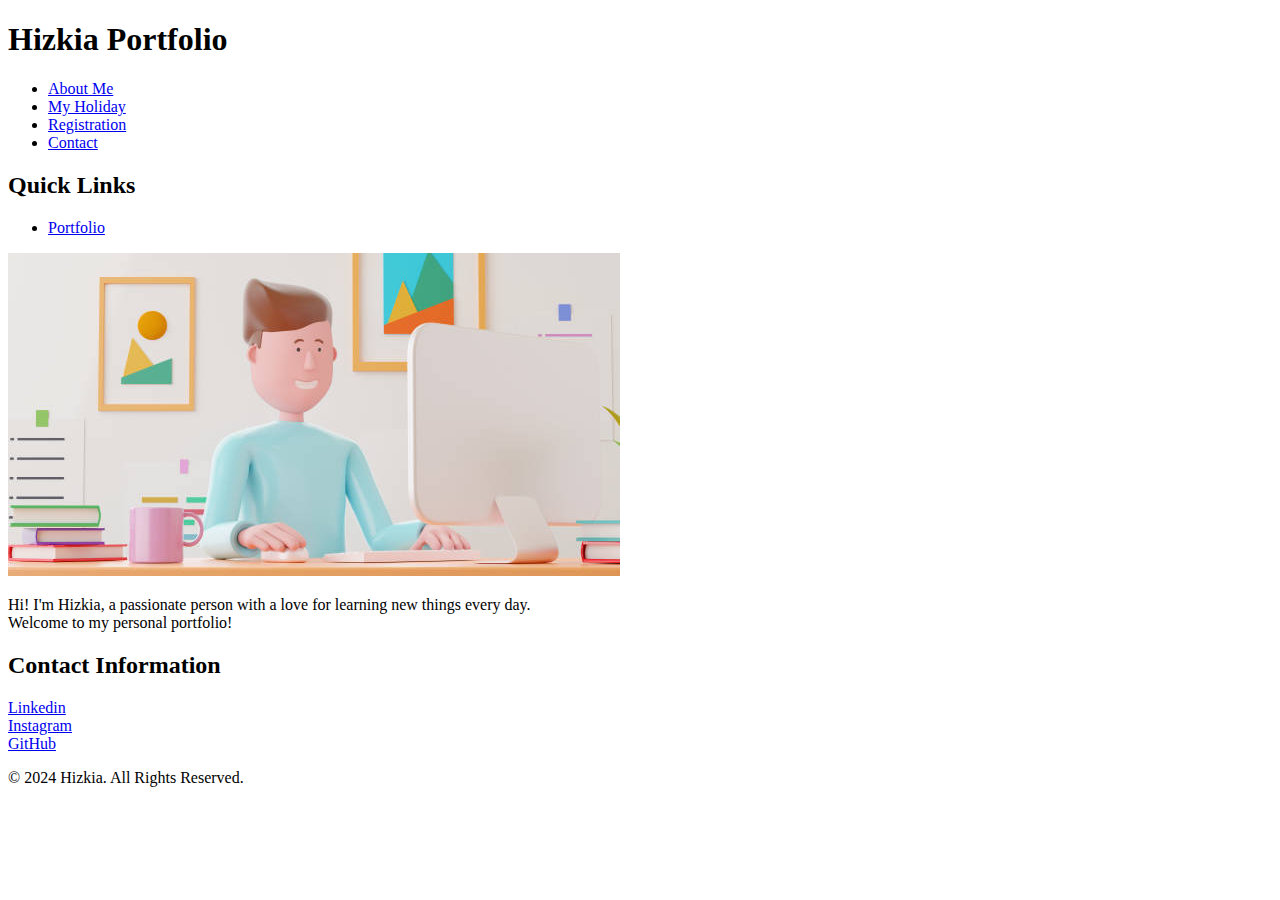
==== index.html @ 3e0f3f46 "" ====
<!DOCTYPE html>
<html lang="en">

<head>
    <meta charset="UTF-8">
    <meta name="viewport" content="width=device-width, initial-scale=1.0">
    <title>My Portfolio</title>
    <link rel="icon" href="favicon.png">
    <link rel="stylesheet" href="styles.css">
</head>

<body>

    <header>
        <h1>Hizkia Portfolio</h1>
    </header>

    <nav>
        <ul>
            <li><a href="about.html">About Me</a></li>
            <li><a href="myholiday.html">My Holiday</a></li>
            <li><a href="Registration.html">Registration</a></li>
            <li><a href="contact.html">Contact</a></li>
        </ul>
    </nav>

    <div class="container">
        <aside>
            <h2>Quick Links</h2>
            <ul>
                <li><a href="about.html.html">Portfolio</a></li>
            </ul>
        </aside>

        <div class="main-content">
            <img src="Foto2.jpg" alt="Kii's photo" class="responsive-image">
            <p>Hi! I'm Hizkia, a passionate person with a love for learning new things every day. <br> Welcome to my
                personal portfolio!</p>
        </div>

        <aside>
            <aside>
                <h2>Contact Information</h2>
                <li><a href="https://www.linkedin.com/in/hizkia-yesurun-fernando-sirait-7943a72b8/"
                        target="_blank">Linkedin</a></li>
                <li><a href="https://instagram.com/dn_hyfs" target="_blank">Instagram</a></li>
                <li><a href="https://github.com/hizkia2382008" target="_blank">GitHub</a></li>
            </aside>
        </aside>
    </div>

    <footer>
        <p>&copy; 2024 Hizkia. All Rights Reserved.</p>
    </footer>

</body>

</html>
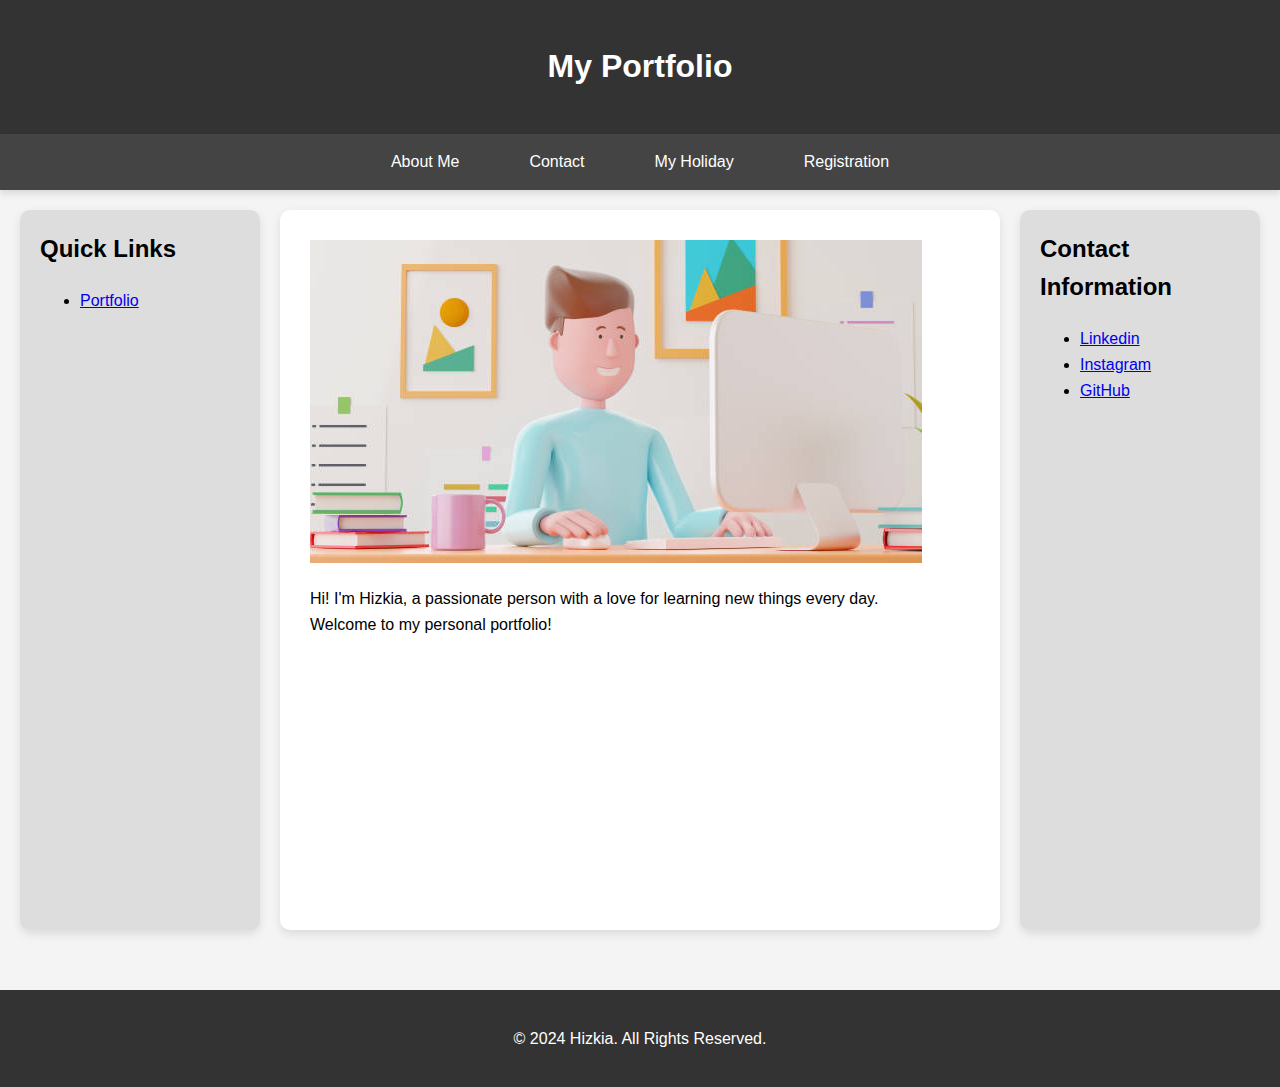
==== commit 86566d13: "Update index.html" ====
--- a/index.html
+++ b/index.html
@@ -10,17 +10,16 @@
 </head>
 
 <body>
-
     <header>
-        <h1>Hizkia Portfolio</h1>
+        <h1>My Portfolio</h1>
     </header>
 
     <nav>
         <ul>
             <li><a href="about.html">About Me</a></li>
+            <li><a href="contact.html">Contact</a></li>
             <li><a href="myholiday.html">My Holiday</a></li>
             <li><a href="Registration.html">Registration</a></li>
-            <li><a href="contact.html">Contact</a></li>
         </ul>
     </nav>
 
@@ -28,24 +27,25 @@
         <aside>
             <h2>Quick Links</h2>
             <ul>
-                <li><a href="about.html.html">Portfolio</a></li>
+                <li><a href="portfolio.html">Portfolio</a></li>
             </ul>
         </aside>
 
         <div class="main-content">
-            <img src="Foto2.jpg" alt="Kii's photo" class="responsive-image">
-            <p>Hi! I'm Hizkia, a passionate person with a love for learning new things every day. <br> Welcome to my
-                personal portfolio!</p>
+            <img src="Foto2.jpg" alt="Hizkia's photo" class="profile-image">
+            <p>Hi! I'm Hizkia, a passionate person with a love for learning new things every day. <br>Welcome to my
+                personal
+                portfolio!</p>
         </div>
 
         <aside>
-            <aside>
-                <h2>Contact Information</h2>
+            <h2>Contact Information</h2>
+            <ul>
                 <li><a href="https://www.linkedin.com/in/hizkia-yesurun-fernando-sirait-7943a72b8/"
                         target="_blank">Linkedin</a></li>
                 <li><a href="https://instagram.com/dn_hyfs" target="_blank">Instagram</a></li>
                 <li><a href="https://github.com/hizkia2382008" target="_blank">GitHub</a></li>
-            </aside>
+            </ul>
         </aside>
     </div>
 
@@ -55,4 +55,4 @@
 
 </body>
 
-</html>+</html>
--- a/styles.css
+++ b/styles.css
@@ -0,0 +1,195 @@
+body {
+    font-family: Arial, sans-serif;
+    margin: 0;
+    padding: 0;
+    background-color: #f4f4f4;
+    line-height: 1.6;
+}
+
+header {
+    background-color: #333;
+    color: #fff;
+    padding: 20px;
+    text-align: center;
+    box-shadow: 0 4px 8px rgba(0, 0, 0, 0.1);
+}
+
+nav ul {
+    display: flex;
+    justify-content: center;
+    list-style: none;
+    background-color: #444;
+    padding: 15px;
+    margin: 0;
+    box-shadow: 0 4px 6px rgba(0, 0, 0, 0.1);
+}
+
+nav ul li {
+    margin: 0 20px;
+}
+
+nav ul li a {
+    color: white;
+    text-decoration: none;
+    padding: 10px 15px;
+    transition: background-color 0.3s ease;
+}
+
+nav ul li a:hover {
+    background-color: #555;
+    border-radius: 4px;
+}
+
+.container {
+    display: grid;
+    grid-template-columns: 1fr 3fr 1fr;
+    grid-gap: 20px;
+    padding: 20px;
+    min-height: 80vh;
+}
+
+.main-content {
+    background-color: white;
+    padding: 30px;
+    border-radius: 10px;
+    box-shadow: 0 4px 10px rgba(0, 0, 0, 0.1);
+    grid-column: 2;
+}
+
+h2 {
+    margin-top: 0;
+}
+
+form {
+    display: flex;
+    flex-direction: column;
+}
+
+label {
+    margin-bottom: 10px;
+    font-weight: bold;
+}
+
+input[type="text"],
+input[type="date"],
+input[type="tel"],
+input[type="email"] {
+    padding: 12px;
+    margin-bottom: 20px;
+    border: 1px solid #ccc;
+    border-radius: 5px;
+    width: 100%;
+    box-sizing: border-box;
+    font-size: 16px;
+    background-color: #f9f9f9;
+    transition: border-color 0.3s ease;
+}
+
+input[type="text"]:focus,
+input[type="date"]:focus,
+input[type="tel"]:focus,
+input[type="email"]:focus {
+    border-color: #333;
+}
+
+input[type="submit"] {
+    padding: 12px 20px;
+    background-color: #4CAF50;
+    color: white;
+    border: none;
+    border-radius: 5px;
+    cursor: pointer;
+    font-size: 16px;
+    transition: background-color 0.3s ease;
+}
+
+input[type="submit"]:hover {
+    background-color: #45a049;
+}
+
+aside {
+    background-color: #ddd;
+    padding: 20px;
+    border-radius: 10px;
+    box-shadow: 0 4px 10px rgba(0, 0, 0, 0.1);
+}
+
+footer {
+    background-color: #333;
+    color: #fff;
+    text-align: center;
+    padding: 20px;
+    margin-top: 40px;
+}
+
+.gallery {
+    margin-top: 20px;
+}
+
+.gallery-grid {
+    display: grid;
+    grid-template-columns: repeat(3, 1fr);
+    gap: 10px;
+}
+
+.gallery img {
+    width: 60px;
+    height: 60px;
+    object-fit: cover;
+    border-radius: 10px;
+    box-shadow: 2px 2px 10px rgba(0, 0, 0, 0.3);
+    cursor: pointer; 
+}
+
+.lightbox {
+    display: none; 
+    position: fixed;
+    z-index: 1001;
+    left: 0;
+    top: 0;
+    width: 100%;
+    height: 100%;
+    background-color: rgba(0, 0, 0, 0.9);
+    justify-content: center;
+    align-items: center;
+}
+
+.lightbox img {
+    max-width: 90%;
+    max-height: 80%;
+    border-radius: 10px;
+}
+
+.lightbox:target {
+    display: flex;
+}
+
+.close {
+    position: absolute;
+    top: 30px;
+    right: 50px;
+    color: white;
+    font-size: 40px;
+    font-weight: bold;
+    text-decoration: none;
+    cursor: pointer;
+}
+
+.main-content-image {
+    width: 100%;
+    max-width: 600px;
+    height: auto;
+    border-radius: 10px;
+    box-shadow: 2px 2px 10px rgba(0, 0, 0, 0.3);
+    margin-top: 20px;
+}
+
+@media (max-width: 768px) {
+    .container {
+        display: block;
+    }
+
+    .main-content, aside {
+        width: 100%;
+    }
+}
